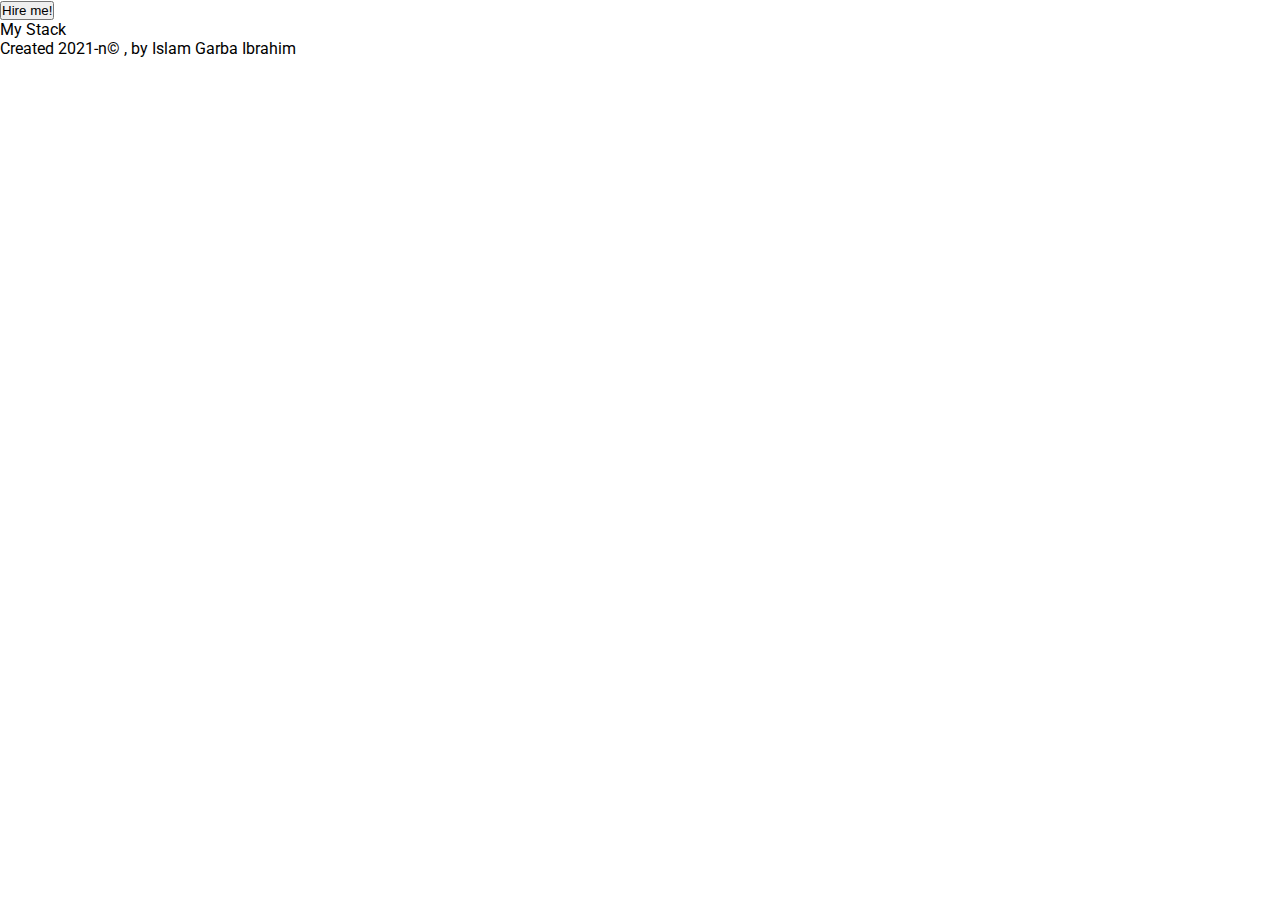
==== public/index.html @ 41dc3525 "Initialised project with hopes of finishing" ====
<!DOCTYPE html>
<html lang="en">
  <head>
    <meta charset="UTF-8" />
    <meta http-equiv="X-UA-Compatible" content="IE=edge" />
    <meta name="viewport" content="width=device-width, initial-scale=1.0" />
    <title>Islam Garba<sup>tm</sup> - Home</title>
    <link rel="stylesheet" href="styles/styles.css" />
    <link rel="preconnect" href="https://fonts.googleapis.com" />
    <link rel="preconnect" href="https://fonts.gstatic.com" crossorigin />
    <link
      href="https://fonts.googleapis.com/css2?family=Roboto:ital,wght@0,100;0,300;0,400;0,500;0,700;0,900;1,100&display=swap"
      rel="stylesheet"
    />
  </head>
  <body class="page">
    <!-- Layout -->
    <!-- <simpleNavigation> -->
    <header>
      <nav class="nav">
        <!-- Open form pop-up -->
        <button>Hire me!</button>

        <ul>
          <li>My Stack</li>
        </ul>
      </nav>
      <!-- Add svg overlay somewhere here -->
    </header>

    <!-- <simpleNavigation/> -->

    <!-- Layout, make sure they gum together (like two gear teeth), use the svg -->

    <footer>Created 2021-n© , by Islam Garba Ibrahim</footer>
  </body>
</html>
---- public/styles/styles.css ----
/* define basis then expand */
* {
  margin: 0;
  padding: 0;
}
:root {
  font-family: "Roboto", sans-serif;
}

.page{
    display: grid;
}
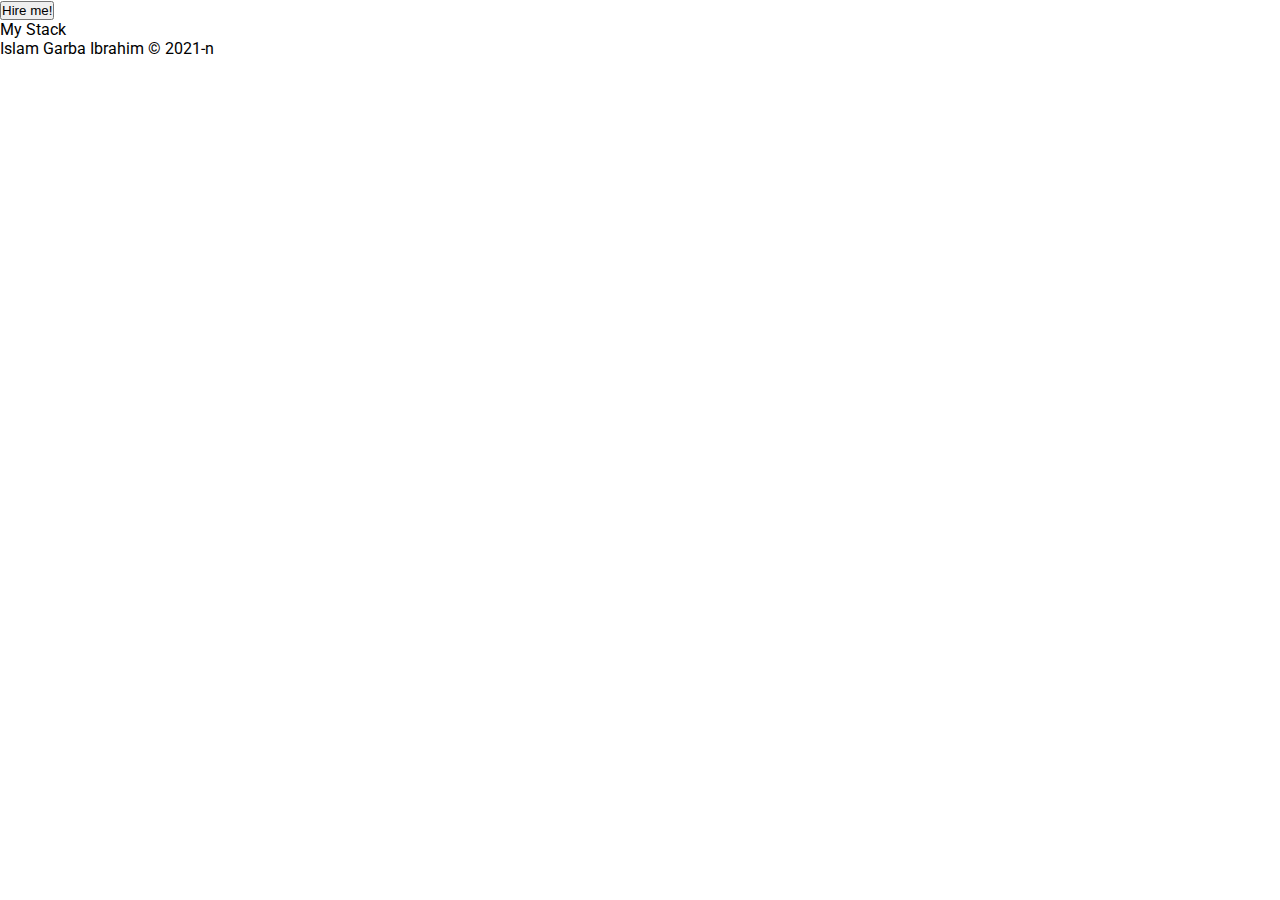
==== commit 1f8535e9: "Some thoughts on HTML, and accessibility wesbos 🔥" ====
--- a/public/index.html
+++ b/public/index.html
@@ -4,8 +4,9 @@
     <meta charset="UTF-8" />
     <meta http-equiv="X-UA-Compatible" content="IE=edge" />
     <meta name="viewport" content="width=device-width, initial-scale=1.0" />
-    <title>Islam Garba<sup>tm</sup> - Home</title>
-    <link rel="stylesheet" href="styles/styles.css" />
+    <title>Islam Garba - Junior Developer</title>
+    <link rel="stylesheet" href="styles/global.css" />
+    <link rel="stylesheet" href="styles/about.css" />
     <link rel="preconnect" href="https://fonts.googleapis.com" />
     <link rel="preconnect" href="https://fonts.gstatic.com" crossorigin />
     <link
@@ -13,25 +14,24 @@
       rel="stylesheet"
     />
   </head>
-  <body class="page">
-    <!-- Layout -->
-    <!-- <simpleNavigation> -->
-    <header>
-      <nav class="nav">
-        <!-- Open form pop-up -->
-        <button>Hire me!</button>
+  <body>
+    <div class="page-wrapper">
+      <!-- Layout -->
+      <!-- <simpleNavigation> -->
+      <header>
+        <nav class="nav">
+          <!-- Open form pop-up -->
+          <button>Hire me!</button>
+          <ul>
+            <li>My Stack</li>
+          </ul>
+        </nav>
+        <!-- Add svg overlay somewhere here -->
+      </header>
+      <!-- <simpleNavigation/> -->
 
-        <ul>
-          <li>My Stack</li>
-        </ul>
-      </nav>
-      <!-- Add svg overlay somewhere here -->
-    </header>
-
-    <!-- <simpleNavigation/> -->
-
-    <!-- Layout, make sure they gum together (like two gear teeth), use the svg -->
-
-    <footer>Created 2021-n© , by Islam Garba Ibrahim</footer>
+      <!-- Layout, make sure they gum together (like two gear teeth), use the svg -->
+      <footer>Islam Garba Ibrahim © 2021-n</footer>
+    </div>
   </body>
 </html>
--- a/public/styles/global.css
+++ b/public/styles/global.css
@@ -0,0 +1,13 @@
+/* define basis then expand */
+* {
+  margin: 0;
+  padding: 0;
+}
+:root {
+  font-family: "Roboto", sans-serif;
+}
+
+.page-wrapper{
+   display: flex;
+   flex-direction: column;
+}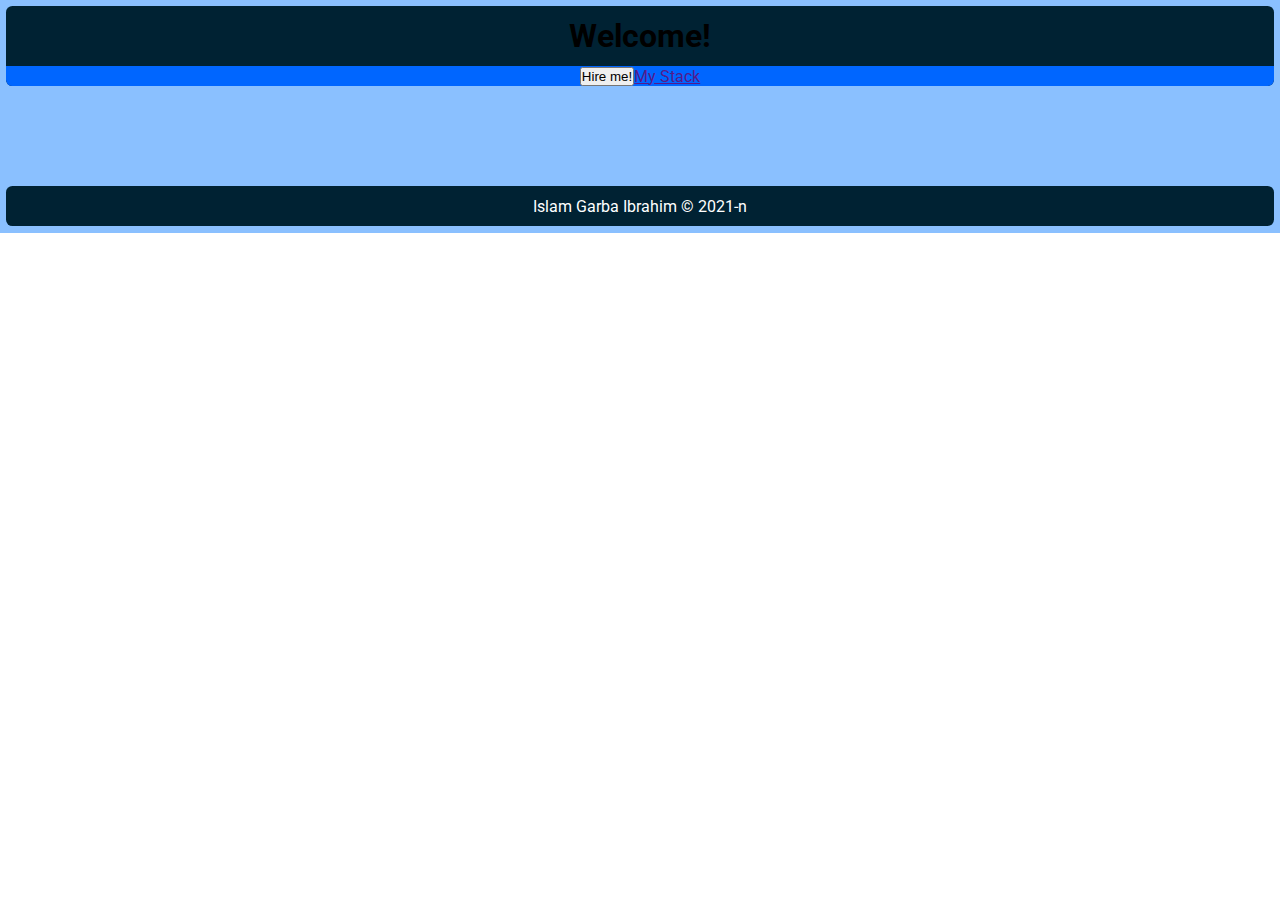
==== commit e33ac355: "About to typograph and function style" ====
--- a/public/index.html
+++ b/public/index.html
@@ -18,12 +18,14 @@
     <div class="page-wrapper">
       <!-- Layout -->
       <!-- <simpleNavigation> -->
-      <header>
+      <header class="header">
+        <!-- Updated dynamically -->
+        <h1 class="heading">Welcome!</h1>
         <nav class="nav">
-          <!-- Open form pop-up -->
-          <button>Hire me!</button>
-          <ul>
-            <li>My Stack</li>
+          <ul class="nav_links">
+            <!-- Open form pop-up -->
+            <li><button class="btn btn_sec">Hire me!</button></li>
+            <li><a href="" class="link link_sec">My Stack</a></li>
           </ul>
         </nav>
         <!-- Add svg overlay somewhere here -->
@@ -31,7 +33,9 @@
       <!-- <simpleNavigation/> -->
 
       <!-- Layout, make sure they gum together (like two gear teeth), use the svg -->
-      <footer>Islam Garba Ibrahim © 2021-n</footer>
+      <footer class="footer">
+        <p class="footer_copyright">Islam Garba Ibrahim © 2021-n</p>
+      </footer>
     </div>
   </body>
 </html>
--- a/public/styles/global.css
+++ b/public/styles/global.css
@@ -1,13 +1,95 @@
 /* define basis then expand */
 * {
+  /* RESETS */
   margin: 0;
   padding: 0;
 }
 :root {
+  /* TOPOGRAPHY */
   font-family: "Roboto", sans-serif;
+  font-size: 16px;
+
+  /* VARIABLES */
+  --header-footer-size: 5em;
+  --topper-color: #002233;
+  --inner-color: #0066ff;
+  --lighter-inner: hsl(212deg, 100%, 77%);
+  --rounding: 0.4rem;
 }
 
-.page-wrapper{
-   display: flex;
-   flex-direction: column;
-}+/* ACCESSORIES */
+.link {
+}
+
+/* .link_sec{
+
+} */
+
+.btn {
+}
+/* .btn_sec{
+
+} */
+
+.page-wrapper {
+  display: flex;
+  flex-direction: column;
+  background-color: var(--lighter-inner);
+  padding: 0.4rem;
+}
+
+/* --HEADER-- */
+.header {
+  /* Base-el init */
+  width: 100%;
+  height: var(--header-footer-size);
+  background-color: var(--topper-color);
+  /* for testing */
+  margin-bottom: 100px;
+  /* TEST-END */
+  display: grid;
+  grid-template-rows: 5fr 1fr;
+  justify-items: center;
+  align-items: center;
+  /* round-off */
+  border: 0rem solid var(--topper-color);
+  border-radius: var(--rounding);
+}
+
+.nav {
+  /* Init */
+  width: 100%;
+  background-color: var(--inner-color);
+  /* round-off */
+  border: 0rem solid var(--topper-color);
+  border-radius: 0 0 var(--rounding) var(--rounding);
+}
+
+.nav_links {
+  /* Init */
+  width: 100%;
+  list-style-type: none;
+  /* acc - specs */
+  display: flex;
+  justify-content: center;
+  align-items: center;
+}
+
+/* --FOOOTERR--- */
+.footer {
+  /* Base-el init */
+  width: 100%;
+  height: calc(var(--header-footer-size) / 2);
+  background-color: var(--topper-color);
+  /* Align copyright */
+  display: flex;
+  align-items: center;
+  justify-content: center;
+  /* round-off */
+  border: 0rem solid var(--topper-color);
+  border-radius: var(--rounding);
+}
+
+.footer_copyright {
+  color: white;
+}
